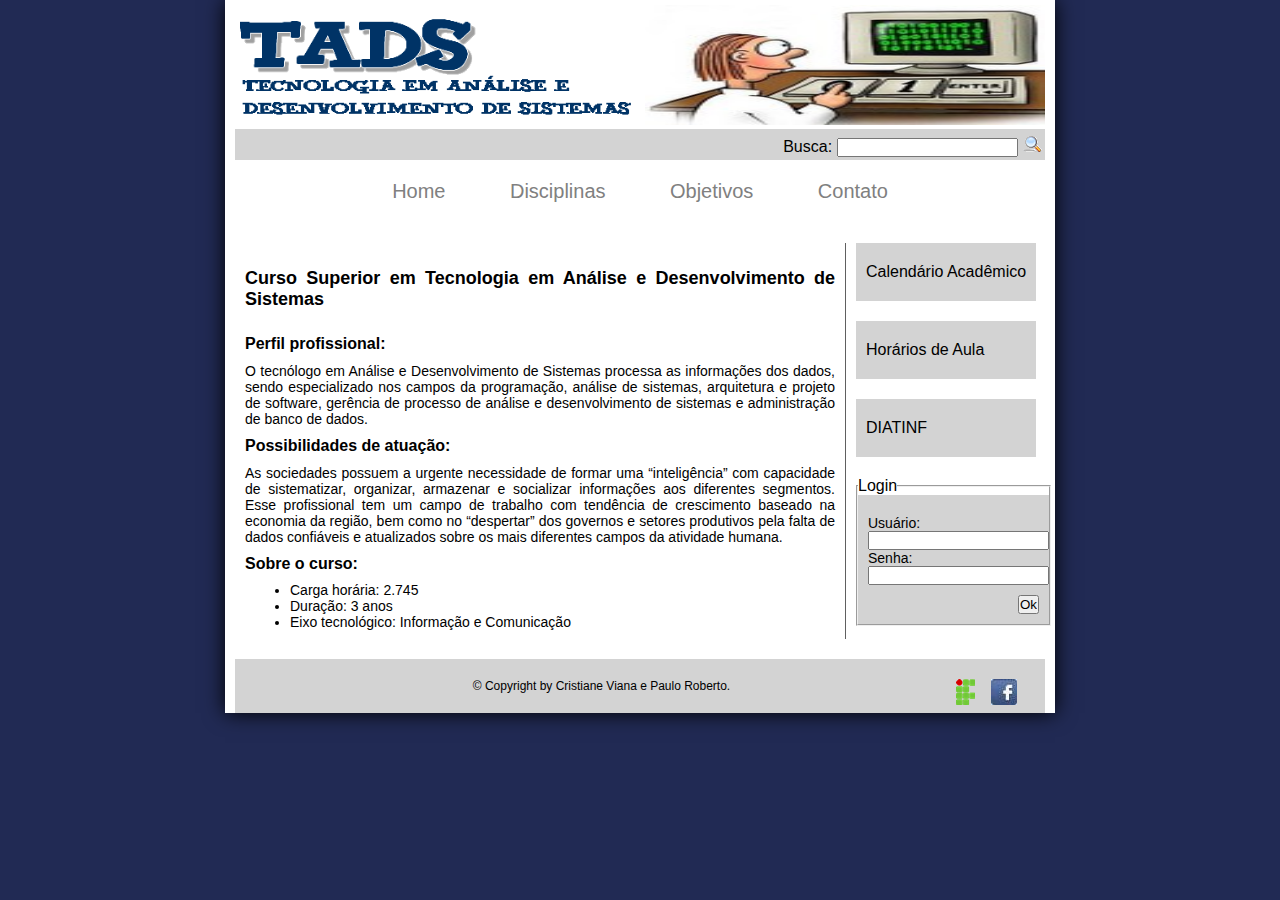
==== index.html @ 8702f1a3 "Site de TADS" ====
<!DOCTYPE html>
<html lang="pt-br">
	<head>
		<meta charset="utf-8" />
		<meta name="author" content="Cristiane Leandro e Paulo Roberto" />
		<title>TADS</title>
		<link type="text/css" rel="stylesheet" href="estilos/formtads.css" />
		<script type="text/javascript" src="estilos/tads.js"></script>
	</head>
	<body onLoad="slide1()">
		<div id="geral">
			<header>
				<a href="index.html"><img id="tads" src="imagens/tads.png" alt="TADS" /></a>
				<div id="slide">
					<a id="aId"><img id="id" src="#" alt="slide" /></a>
				</div>
				<div id="busca">
					<form action="#" method="post">
						<p>
							<label for="buscar">Busca:</label>
							<input type="search" id="buscar" name="buscar"/>
							<input type="image" src="imagens/icone_lupa.png" alt="lupa" />
						</p>	
					</form>
				</div>
				<nav>
					<ol>	
						<li><a href="index.html">Home</a></li>
						<li><a href="disciplinas.html">Disciplinas</a></li>
						<li><a href="objetivos.html">Objetivos</a></li>
						<li id="abresub"><a href="#">Contato</a>
							<ol id="submenu">
								<li><a href="http://portal.ifrn.edu.br/campus/natalcentral/contatos">IFRN</a></li>
								<li><a href="contato.html">Alunos</a></li>
							</ol>
						</li>
					</ol>
				</nav>
			</header>
			<section>
				<article>
					<h1>Curso Superior em Tecnologia em Análise e Desenvolvimento de Sistemas</h1>
					<h2>Perfil profissional:</h2>
					<p>O tecnólogo em Análise e Desenvolvimento de Sistemas processa as informações dos dados, sendo especializado nos campos da programação, análise de sistemas, arquitetura e projeto de software, gerência de processo de análise e desenvolvimento de sistemas e administração de banco de dados.</p>
					<h2>Possibilidades de atuação:</h2>
					<p>As sociedades possuem a urgente necessidade de formar uma “inteligência” com capacidade de sistematizar, organizar, armazenar e socializar informações aos diferentes segmentos. Esse profissional tem um campo de trabalho com tendência de crescimento baseado na economia da região, bem como no “despertar” dos governos e setores produtivos pela falta de dados confiáveis e atualizados sobre os mais diferentes campos da atividade humana.</p>
					<h2>Sobre o curso:</h2>
					<ul>
						<li>Carga horária: 2.745</li>
						<li>Duração: 3 anos</li>
						<li>Eixo tecnológico: Informação e Comunicação</li>
					</ul>
				</article>
				<aside>
					<p><a href="http://portal.ifrn.edu.br/campus/natalcentral/calendario-academico.html">Calendário Acadêmico</a></p>
					<p><a href="http://portal.ifrn.edu.br/campus/natalcentral/horario-de-aulas.html">Horários de Aula</a></p>
					<p><a href="http://diatinf.ifrn.edu.br/">DIATINF</a></p>
					<fieldset>
						<legend>Login</legend>
						<form action="#" method="post">
							<p class="login">
								<label for="login">Usuário:</label>
								<input type="text" id="login" name="login" />
								<label for="senha">Senha:</label>
								<input type="password" id="senha" name="senha" />
							</p>
							<p class="button">
								<input type="submit" value="Ok" class="button" />
							</p>
						</form>
					</fieldset>
				</aside>
			</section>
			<footer>
				<div class="redessocial">
					<ul>
						<li><a href="https://www.facebook.com/groups/318558708283055/?fref=ts"><img src="imagens/face.jpg" alt="Facebook" /></a></li>
						<li><a href="http://www.ifrn.edu.br"><img src="imagens/ifrn.png" alt="IFRN"></a></li>
					</ul>
				</div>
				<p>
					&copy; Copyright by Cristiane Viana e Paulo Roberto.
				</p>
			</footer>
		</div>
	</body>
</html>
---- estilos/formtads.css ----
*{
	margin: 0;
	padding: 0;	
}

/*---------------------------------------------------------*/
body{
	font-family: arial;
	margin: 0 auto;
	background-color: #212a54;
}

/*---------------------------------------------------------*/
div#geral{
	margin: 0 auto;
	width: 810px;
	box-shadow: 0px 0px 20px #000000;
	padding: 0 10px;
	background-color: #ffffff;
}

/*---------------------------------------------------------*/
header img{
	width: 400px;
	padding: 5px 0 0 0;
}

#tads{
	margin-top: 10px;
}

#slide{
	width: 350px;
	float: right;
	margin-right: 50px;
}

#slide img{
	
	height: 120px;
}
/*------------------ Form de Busca ----------------------------*/
div#busca{
	background-color: #d3d3d3;
	text-align: right;
	padding: 3px;
	clear: both;
}

/*----------------- Menu ---------------------------*/
nav{
	font-family: arial;
	padding: 20px 0;
	text-align: center;
}

nav li{
	list-style-type: none;
	display: inline;
	font-size: 20px;
	margin-right: 60px;
	position: relative;

}

nav li:last-child{
	margin-right: 0;
}

nav li a{
	text-decoration: none;
	color: #808080;
}

nav li a:hover{
	color: #000000;
}

/*---------------- SubMenu ----------------------------------*/
nav li#abresub:hover ol#submenu{
	display: block;
}

nav ol#submenu{
	text-align: left;
	display: none;
	position: absolute;
	width: 80px;
	background-color: #ededed;
	padding: 10px 0 10px 10px;
}

nav ol#submenu li{
	display: block;
	margin-right: 0;
	font-size: 14px;
}

/*---------------------------------------------------------*/
article, aside{
	float: left;
	margin: 20px 0;
}

article{
	border-right: 1px solid #606060;
	margin-right: 10px;
	width: 600px;
	padding: 5px;
}

section article h1{
	padding: 20px 5px;
	font-size: 18px;
	text-align: justify;
}

section article h2{
	padding: 5px;
	font-size: 16px;
}

section article p{
	padding: 5px;
	font-size: 14px;
	text-align: justify;
}

section article ul{
	padding: 4px 50px;
	font-size: 14px;

}

aside{
	width: 180px;
}

section aside p{
	font-size: 16px;
	background-color: #d3d3d3;
	padding: 20px 0 20px 10px;
	margin-bottom: 20px;
}

section aside a{
	text-decoration: none;
	color: #000000;
}

section aside fieldset p.login{
	font-size: 14px;
	text-align: left;
	background-color: #d3d3d3;
	margin-bottom: -20px;
}

section fieldset p.button{
	text-align: right;
	padding: 10px 10px 10px 10px;
	margin-bottom: 0;
}

/*---------------------------------------------------------*/
footer{
	padding: 20px;
	background-color: #d3d3d3;
	clear: both;
}

footer p{
	font-size: 12px;
	text-align: center;
}

footer div.redessocial ul li{
	display: inline;
	list-style-type: none;
	float: right;
	padding: 0 8px;
}

/*----------- Página Disciplinas ----------------*/
#pri_peri,#ter_peri,#qui_peri{
	float: left;
	width: 295px;
	padding: 8px 0;
}

#seg_peri,#qua_peri,#sex_peri{
	float: right;
	width: 295px;
	padding: 8px 0;
}

/*----------- Página Contatos ----------------*/
div#contato form{
	width: 480px;
	background: #d3d3d3;
	margin: 10px auto;
	padding: 10px;
	border-radius: 3px;
}

div#contato form label{
	font-size: 14px;
	font-family: Verdana, Geneva, Arial;
	display: block;
	padding: 8px 0;
}

div#contato form textarea{
	width: 470px;
	border-radius: 6px;
}

div#contato form input{
	width: 460px; 
	padding: 5px;
	border-radius: 6px;
}

div#contato form input.botao{
	width:235px;
	background-color: #069;
	color: #ffffff;
}
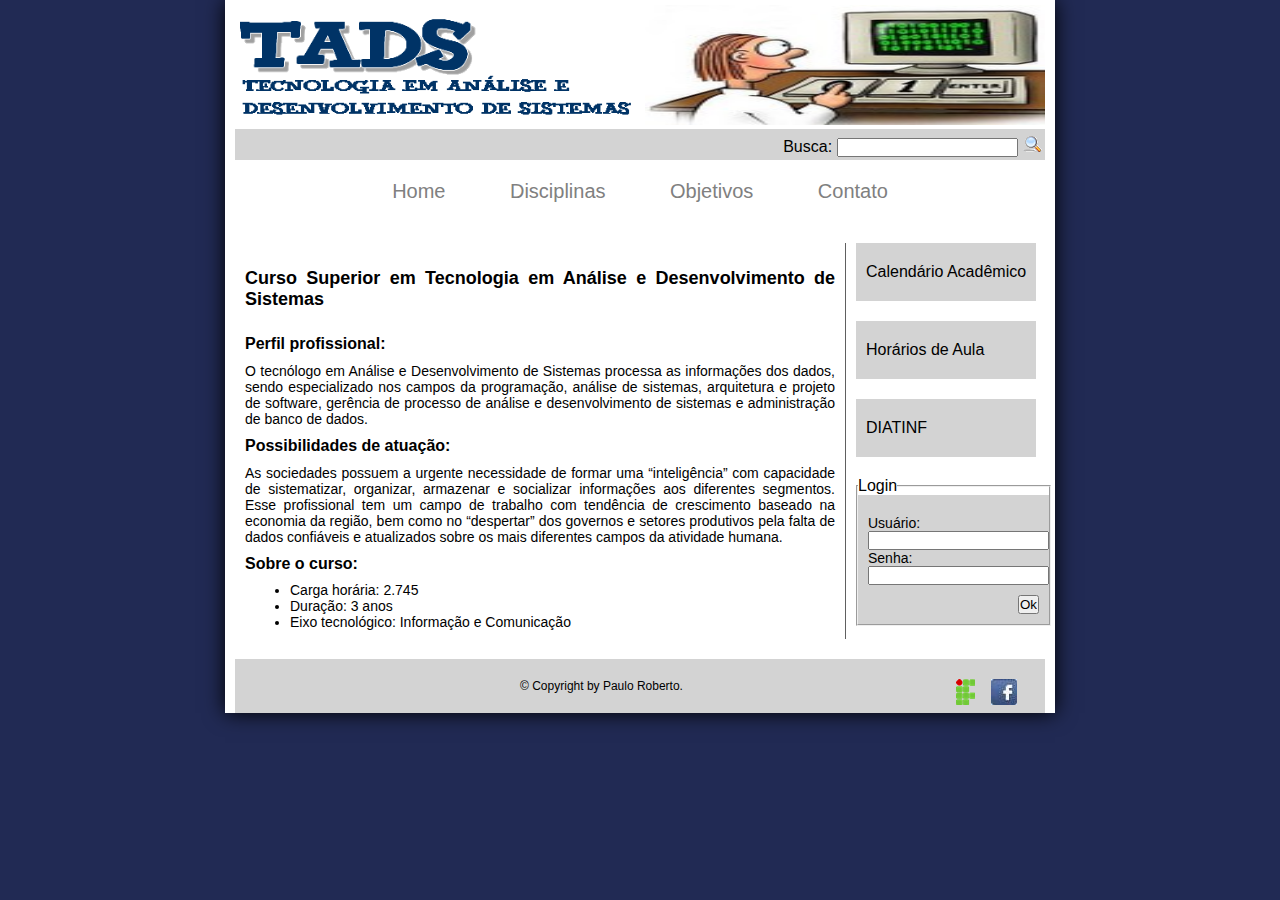
==== commit 338106f4: "Alterações Finais" ====
--- a/index.html
+++ b/index.html
@@ -2,10 +2,11 @@
 <html lang="pt-br">
 	<head>
 		<meta charset="utf-8" />
-		<meta name="author" content="Cristiane Leandro e Paulo Roberto" />
+		<meta name="description" content="TADS - Curso de Análise e Desenvolvimento de Sistemas" />
+		<meta name="author" content="Paulo Roberto" />
 		<title>TADS</title>
-		<link type="text/css" rel="stylesheet" href="estilos/formtads.css" />
-		<script type="text/javascript" src="estilos/tads.js"></script>
+		<link type="text/css" rel="stylesheet" href="css/formtads.css" />
+		<script type="text/javascript" src="js/tads.js"></script>
 	</head>
 	<body onLoad="slide1()">
 		<div id="geral">
@@ -79,7 +80,7 @@
 					</ul>
 				</div>
 				<p>
-					&copy; Copyright by Cristiane Viana e Paulo Roberto.
+					&copy; Copyright by Paulo Roberto.
 				</p>
 			</footer>
 		</div>
--- a/css/formtads.css
+++ b/css/formtads.css
@@ -0,0 +1,227 @@
+*{
+	margin: 0;
+	padding: 0;	
+}
+
+/*---------------------------------------------------------*/
+body{
+	font-family: arial;
+	margin: 0 auto;
+	background-color: #212a54;
+}
+
+/*---------------------------------------------------------*/
+div#geral{
+	margin: 0 auto;
+	width: 810px;
+	box-shadow: 0px 0px 20px #000000;
+	padding: 0 10px;
+	background-color: #ffffff;
+}
+
+/*---------------------------------------------------------*/
+header img{
+	width: 400px;
+	padding: 5px 0 0 0;
+}
+
+#tads{
+	margin-top: 10px;
+}
+
+#slide{
+	width: 350px;
+	float: right;
+	margin-right: 50px;
+}
+
+#slide img{
+	
+	height: 120px;
+}
+/*------------------ Form de Busca ----------------------------*/
+div#busca{
+	background-color: #d3d3d3;
+	text-align: right;
+	padding: 3px;
+	clear: both;
+}
+
+/*----------------- Menu ---------------------------*/
+nav{
+	font-family: arial;
+	padding: 20px 0;
+	text-align: center;
+}
+
+nav li{
+	list-style-type: none;
+	display: inline;
+	font-size: 20px;
+	margin-right: 60px;
+	position: relative;
+
+}
+
+nav li:last-child{
+	margin-right: 0;
+}
+
+nav li a{
+	text-decoration: none;
+	color: #808080;
+}
+
+nav li a:hover{
+	color: #000000;
+}
+
+/*---------------- SubMenu ----------------------------------*/
+nav li#abresub:hover ol#submenu{
+	display: block;
+}
+
+nav ol#submenu{
+	text-align: left;
+	display: none;
+	position: absolute;
+	width: 80px;
+	background-color: #ededed;
+	padding: 10px 0 10px 10px;
+}
+
+nav ol#submenu li{
+	display: block;
+	margin-right: 0;
+	font-size: 14px;
+}
+
+/*---------------------------------------------------------*/
+article, aside{
+	float: left;
+	margin: 20px 0;
+}
+
+article{
+	border-right: 1px solid #606060;
+	margin-right: 10px;
+	width: 600px;
+	padding: 5px;
+}
+
+section article h1{
+	padding: 20px 5px;
+	font-size: 18px;
+	text-align: justify;
+}
+
+section article h2{
+	padding: 5px;
+	font-size: 16px;
+}
+
+section article p{
+	padding: 5px;
+	font-size: 14px;
+	text-align: justify;
+}
+
+section article ul{
+	padding: 4px 50px;
+	font-size: 14px;
+
+}
+
+aside{
+	width: 180px;
+}
+
+section aside p{
+	font-size: 16px;
+	background-color: #d3d3d3;
+	padding: 20px 0 20px 10px;
+	margin-bottom: 20px;
+}
+
+section aside a{
+	text-decoration: none;
+	color: #000000;
+}
+
+section aside fieldset p.login{
+	font-size: 14px;
+	text-align: left;
+	background-color: #d3d3d3;
+	margin-bottom: -20px;
+}
+
+section fieldset p.button{
+	text-align: right;
+	padding: 10px 10px 10px 10px;
+	margin-bottom: 0;
+}
+
+/*---------------------------------------------------------*/
+footer{
+	padding: 20px;
+	background-color: #d3d3d3;
+	clear: both;
+}
+
+footer p{
+	font-size: 12px;
+	text-align: center;
+}
+
+footer div.redessocial ul li{
+	display: inline;
+	list-style-type: none;
+	float: right;
+	padding: 0 8px;
+}
+
+/*----------- Página Disciplinas ----------------*/
+#pri_peri,#ter_peri,#qui_peri{
+	float: left;
+	width: 295px;
+	padding: 8px 0;
+}
+
+#seg_peri,#qua_peri,#sex_peri{
+	float: right;
+	width: 295px;
+	padding: 8px 0;
+}
+
+/*----------- Página Contatos ----------------*/
+div#contato form{
+	width: 480px;
+	background: #d3d3d3;
+	margin: 10px auto;
+	padding: 10px;
+	border-radius: 3px;
+}
+
+div#contato form label{
+	font-size: 14px;
+	font-family: Verdana, Geneva, Arial;
+	display: block;
+	padding: 8px 0;
+}
+
+div#contato form textarea{
+	width: 470px;
+	border-radius: 6px;
+}
+
+div#contato form input{
+	width: 460px; 
+	padding: 5px;
+	border-radius: 6px;
+}
+
+div#contato form input.botao{
+	width:235px;
+	background-color: #069;
+	color: #ffffff;
+}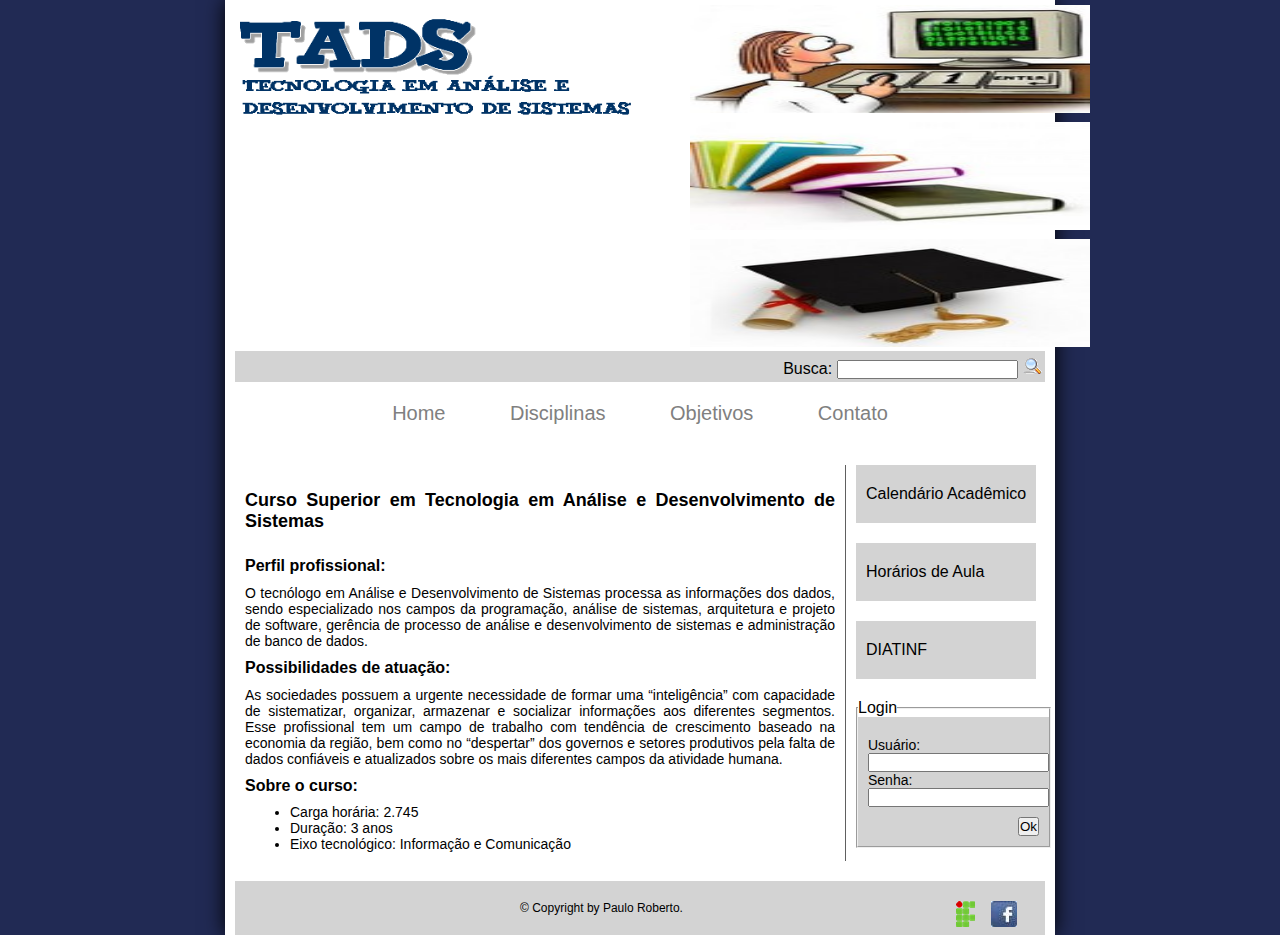
==== commit 9844bbe3: "k" ====
--- a/index.html
+++ b/index.html
@@ -6,14 +6,18 @@
 		<meta name="author" content="Paulo Roberto" />
 		<title>TADS</title>
 		<link type="text/css" rel="stylesheet" href="css/formtads.css" />
-		<script type="text/javascript" src="js/tads.js"></script>
+		<script src="http://code.jquery.com/jquery-2.0.0.js"></script>
+		<script src="http://malsup.github.io/jquery.cycle.all.js"></script>
+ 		<script type="text/javascript" src="js/tads.js"></script>		
 	</head>
 	<body onLoad="slide1()">
 		<div id="geral">
 			<header>
 				<a href="index.html"><img id="tads" src="imagens/tads.png" alt="TADS" /></a>
 				<div id="slide">
-					<a id="aId"><img id="id" src="#" alt="slide" /></a>
+					<a><img src="imagens/img1.jpg" alt="slide" /></a>
+					<a><img src="imagens/img2.jpg" alt="slide" /></a>
+					<a><img src="imagens/img3.jpg" alt="slide" /></a>
 				</div>
 				<div id="busca">
 					<form action="#" method="post">
--- a/css/formtads.css
+++ b/css/formtads.css
@@ -32,15 +32,15 @@
 #slide{
 	width: 350px;
 	float: right;
-	margin-right: 50px;
+	margin-right: 5px;
 }
 
 #slide img{
-	
-	height: 120px;
+	height: 108px;
 }
 /*------------------ Form de Busca ----------------------------*/
 div#busca{
+	margin-top: 30px;
 	background-color: #d3d3d3;
 	text-align: right;
 	padding: 3px;
